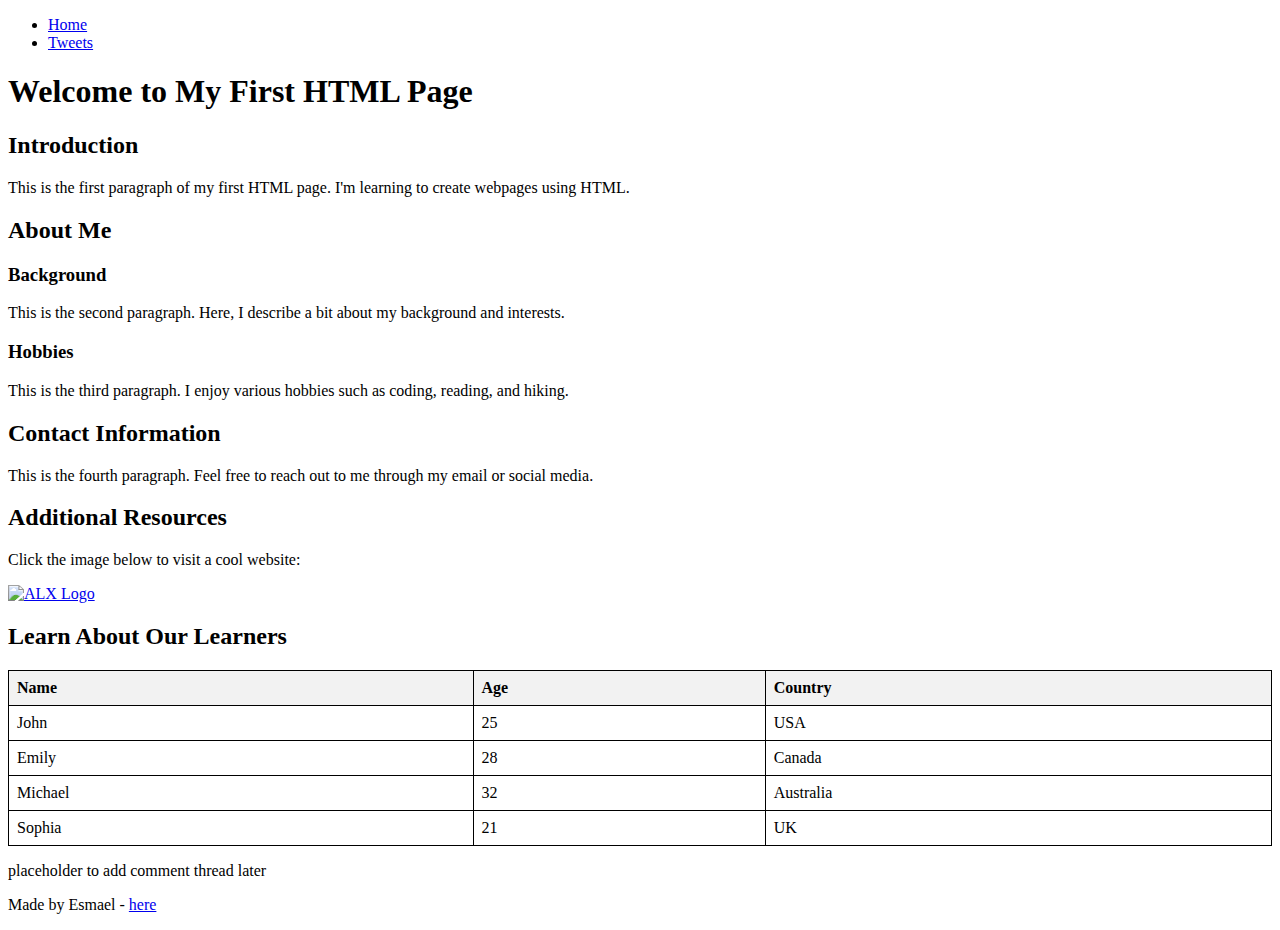
==== css_basic/index.html @ 2495064f "Add files via upload" ====
<!DOCTYPE html>
<html lang="en">
<head>
    <meta charset="UTF-8">
    <meta name="viewport" content="width=device-width, initial-scale=1.0">
    <title>My First HTML Page</title>
    <style>
        table {
            width: 100%;
            border-collapse: collapse;
        }
        th, td {
            border: 1px solid black;
            padding: 8px;
            text-align: left;
        }
        th {
            background-color: #f2f2f2;
        }
    </style>
</head>
<body>
    <header>
        <nav>
            <ul>
                <li><a href="index.html">Home</a></li>
                <li><a href="tweets.html">Tweets</a></li>
            </ul>
        </nav>
    </header>
    <main>
        <article>
            <h1>Welcome to My First HTML Page</h1>
            <h2>Introduction</h2>
            <p>This is the first paragraph of my first HTML page. I'm learning to create webpages using HTML.</p>
            
            <h2>About Me</h2>
            <h3>Background</h3>
            <p>This is the second paragraph. Here, I describe a bit about my background and interests.</p>
            
            <h3>Hobbies</h3>
            <p>This is the third paragraph. I enjoy various hobbies such as coding, reading, and hiking.</p>
            
            <h2>Contact Information</h2>
            <p>This is the fourth paragraph. Feel free to reach out to me through my email or social media.</p>
            
            <h2>Additional Resources</h2>
            <p>Click the image below to visit a cool website:</p>
            <a href="https://www.alxafrica.com/ethiopia/">
                <img src="https://i.ibb.co/gTDZZT8/ALX-Logo-07.png" alt="ALX Logo" width="200" height="200">
            </a>

            <h2>Learn About Our Learners</h2>
            <table>
                <thead>
                    <tr>
                        <th>Name</th>
                        <th>Age</th>
                        <th>Country</th>
                    </tr>
                </thead>
                <tbody>
                    <tr>
                        <td>John</td>
                        <td>25</td>
                        <td>USA</td>
                    </tr>
                    <tr>
                        <td>Emily</td>
                        <td>28</td>
                        <td>Canada</td>
                    </tr>
                    <tr>
                        <td>Michael</td>
                        <td>32</td>
                        <td>Australia</td>
                    </tr>
                    <tr>
                        <td>Sophia</td>
                        <td>21</td>
                        <td>UK</td>
                    </tr>
                </tbody>
            </table>
        </article>
        <aside>
            <p>placeholder to add comment thread later</p>
        </aside>
    </main>
    <footer>
        <p>Made by Esmael - <a href="https://github.com/esmizz" target="_blank">here</a></p>
    </footer>
</body>
</html>
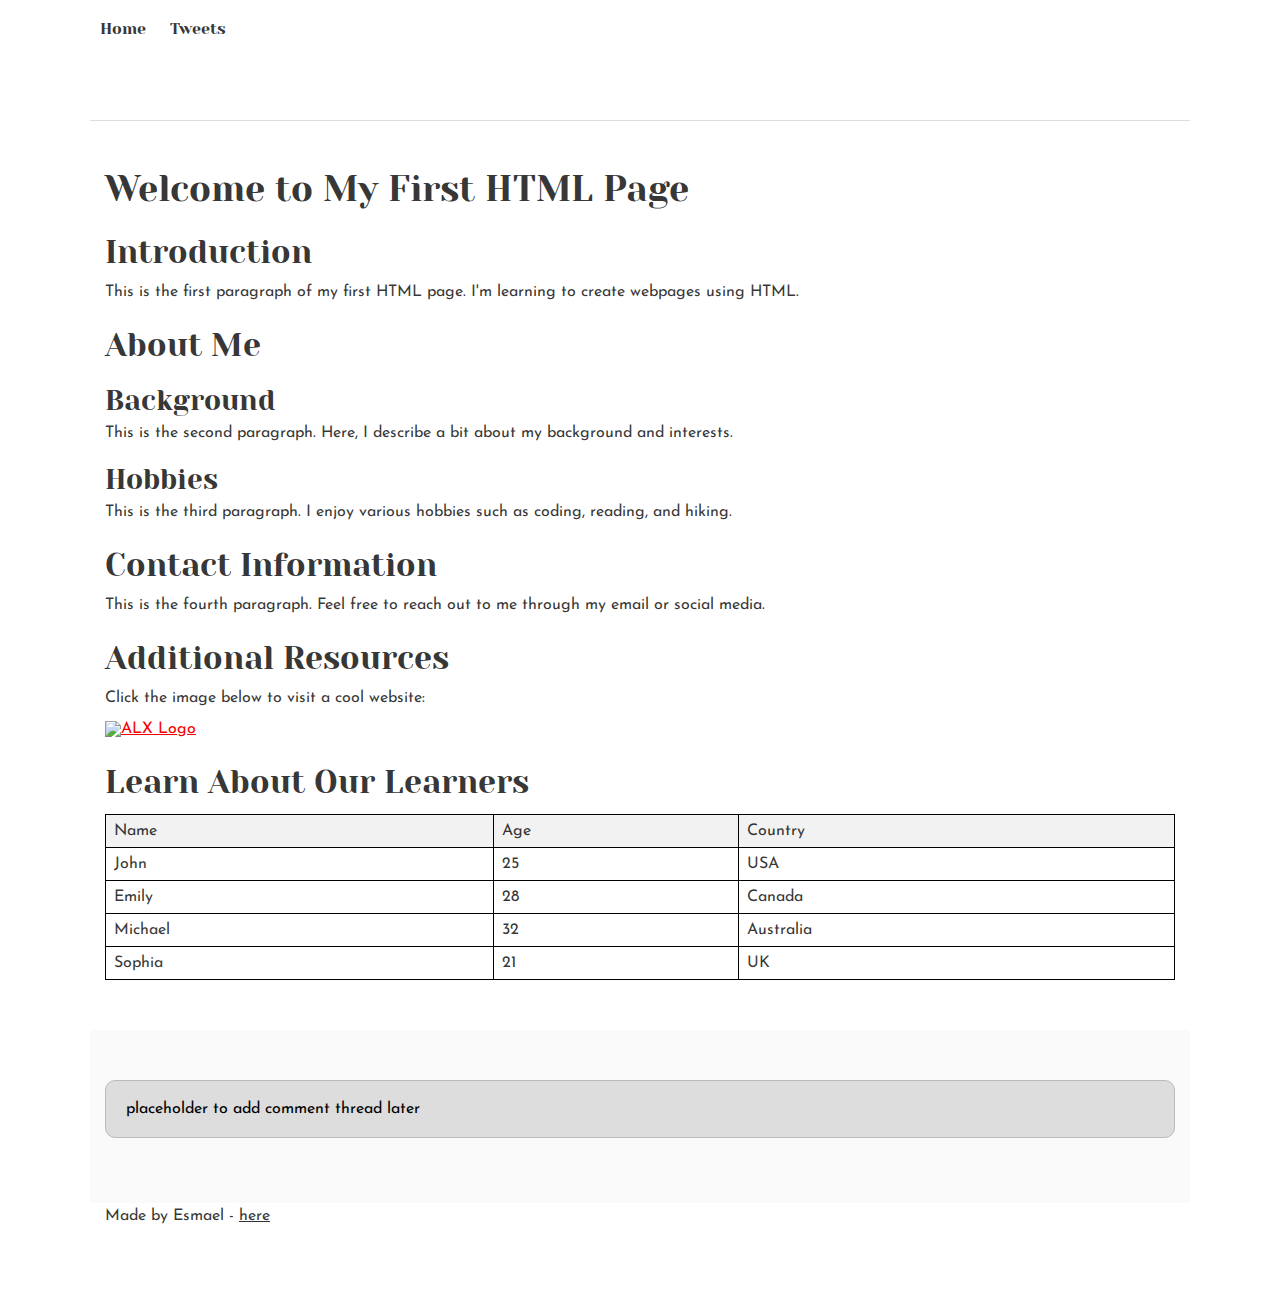
==== commit c0a1ab5d: "Update index.html" ====
--- a/css_basic/index.html
+++ b/css_basic/index.html
@@ -1,6 +1,8 @@
 <!DOCTYPE html>
 <html lang="en">
 <head>
+  <link href="base.css" rel="stylesheet">
+<link href="styles.css" rel="stylesheet">
     <meta charset="UTF-8">
     <meta name="viewport" content="width=device-width, initial-scale=1.0">
     <title>My First HTML Page</title>
--- a/css_basic/base.css
+++ b/css_basic/base.css
@@ -0,0 +1,200 @@
+/* Importing webfonts */
+/* (If you're learning CSS, you should disregard that) */
+
+@import url(https://fonts.googleapis.com/css?family=Yeseva+One);
+@import url(https://fonts.googleapis.com/css?family=Josefin+Sans:400,700,700italic,400italic);
+
+
+/* CSS reset rules */
+
+html, body {
+	height: 100%;
+	min-height: 100%;
+}
+html, body, div, span, applet, object, iframe,
+h1, h2, h3, h4, h5, h6, p, blockquote, pre,
+a, abbr, acronym, address, big, cite, code,
+del, dfn, img, ins, kbd, q, s, samp,
+small, strike, sub, sup, tt, var,
+b, u, i, center,
+dl, dt, dd,
+fieldset, form, label, legend,
+table, caption, tbody, tfoot, thead, tr, th, td,
+article, aside, canvas, details, embed, 
+figure, figcaption, footer, header, hgroup, 
+menu, nav, output, ruby, section, summary,
+time, mark, audio, video {
+	margin: 0;
+	padding: 0;
+	border: 0;
+	font-size: 100%;
+	font: inherit;
+	vertical-align: baseline;
+}
+/* HTML5 display-role reset for older browsers */
+article, aside, details, figcaption, figure, 
+footer, header, hgroup, menu, nav, section {
+	display: block;
+}
+body {
+	line-height: 1;
+}
+blockquote, q {
+	quotes: none;
+}
+blockquote:before, blockquote:after,
+q:before, q:after {
+	content: '';
+	content: none;
+}
+table {
+	border-collapse: collapse;
+	border-spacing: 0;
+}
+
+
+/* Fonts and colors */
+
+body {
+	font-family: 'Josefin Sans', serif;
+	color: rgba(0, 0, 0, 0.8);
+}
+h1, h2, h3, h4, h5, h6, header {
+	font-family: 'Yeseva One', sans-serif;
+}
+article {
+}
+header {
+	border-bottom: 1px solid rgb(221,221,221);
+	transition: border-bottom-color 1s ease;
+}
+header a {
+	color: rgba(0, 0, 0, 0.8);
+}
+aside {
+	background: #FAFAFA;
+}
+aside p {
+	border: 1px solid #bbb;
+	background: #ddd;
+	color: black;
+}
+footer a {
+	color: rgba(0, 0, 0, 0.8);
+}
+a {
+	color: #F80002;
+}
+
+
+/* Positioning and margins */
+
+@media (min-width: 1100px) {
+	body {
+		width: 1100px;
+		margin: 0 auto;
+	}
+}
+
+article {
+	padding: 50px 15px;
+}
+article > *:first-child {
+	margin-top: 0;
+}
+aside {
+	padding: 50px 15px;
+}
+header .right {
+	float: right;
+	margin: 0 10px 15px;
+}
+
+
+/* Header */
+header {
+	padding: 20px 0;
+	height: 80px;
+}
+header ul {
+	list-style: none;
+	margin: 0;
+	padding: 0;
+}
+header li {
+	display: inline;
+	vertical-align:middle;
+}
+header li:first-child {
+	margin: 0;
+}
+header li a {
+	margin: 0 10px;
+}
+header li.logo {
+	font-size: 36px;
+}
+header a {
+	text-decoration: none;
+}
+
+
+/* Aside */
+
+aside p {
+	border-radius: 10px;
+	padding: 20px 20px;
+}
+
+
+/* Footer */
+
+footer {
+	padding: 5px 15px;
+	height: 80px;
+}
+
+
+/* Text styles and margins */
+
+p {
+	margin-bottom: 15px;
+}
+h1 {
+	font-size: 36px;
+	margin: 40px 0 20px;
+}
+h2 {
+	font-size: 32px;
+	margin: 30px 0 15px;
+}
+h3 {
+	font-size: 28px;
+	margin: 25px 0 10px;
+}
+h4 {
+	font-size: 20px;
+	font-weight: bold;
+	margin: 20px 0 10px;
+}
+h5 {
+	font-size: 18px;
+	font-weight: bold;
+	margin: 15px 0 10px;
+}
+h6 {
+	font-weight: bold;
+	margin: 5px 0;
+}
+
+@media (max-width: 800px) {
+  body.works_on_smartphone {
+  	display: block;
+  }
+  body.works_on_smartphone main {
+  	display: block;
+  }
+  header .right {
+  	float: none;
+  }
+}
--- a/css_basic/styles.css
+++ b/css_basic/styles.css
@@ -0,0 +1 @@
+
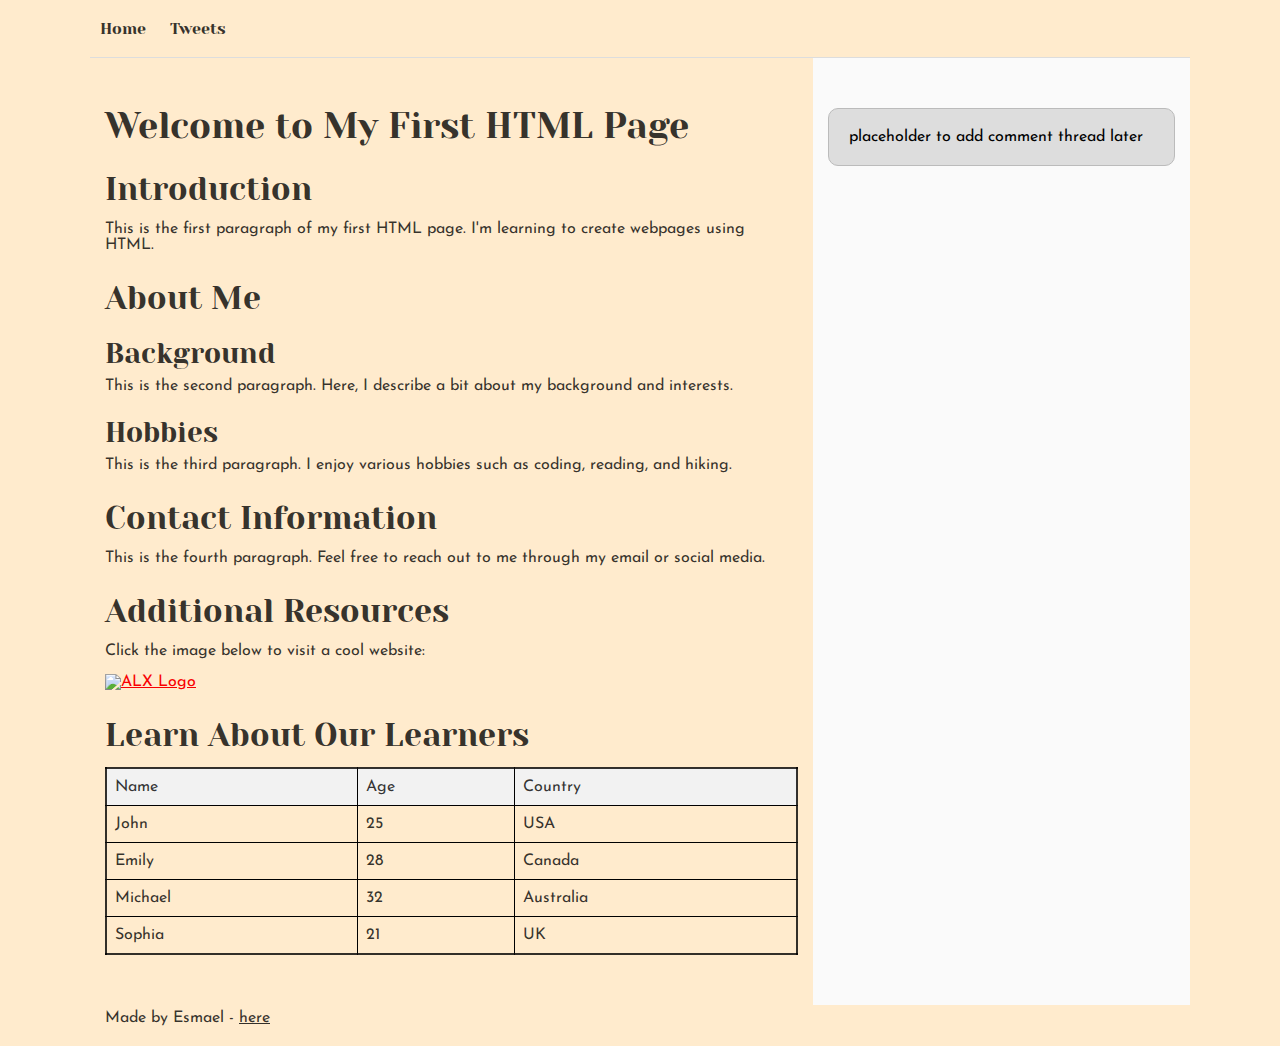
==== commit cfb41379: "Update index.html" ====
--- a/css_basic/index.html
+++ b/css_basic/index.html
@@ -1,11 +1,11 @@
 <!DOCTYPE html>
 <html lang="en">
 <head>
-  <link href="base.css" rel="stylesheet">
-<link href="styles.css" rel="stylesheet">
     <meta charset="UTF-8">
     <meta name="viewport" content="width=device-width, initial-scale=1.0">
     <title>My First HTML Page</title>
+    <link href="base.css" rel="stylesheet">
+<link href="styles.css" rel="stylesheet">
     <style>
         table {
             width: 100%;
--- a/css_basic/styles.css
+++ b/css_basic/styles.css
@@ -1 +1,33 @@
+main{
+    display: flex;
+    flex-direction: row;
+    flex: auto;
+}
+body{
+    display: flex;
+    flex-direction: column;
+    background-color: blanchedalmond; 
+}
+article{
+    flex: 2;
+    overflow-y: auto
+}
+aside{
+    flex: 1;
+    overflow-y: auto
+}
 
+table, th, td {
+    border: 2px solid;
+  }
+  th {
+    height: 10%;
+  }
+  td,th {
+    height: 20px;
+    vertical-align: middle;
+    text-align: center;
+  }
+  .logo{
+    background-color: rgb(223, 189, 145);
+  }
